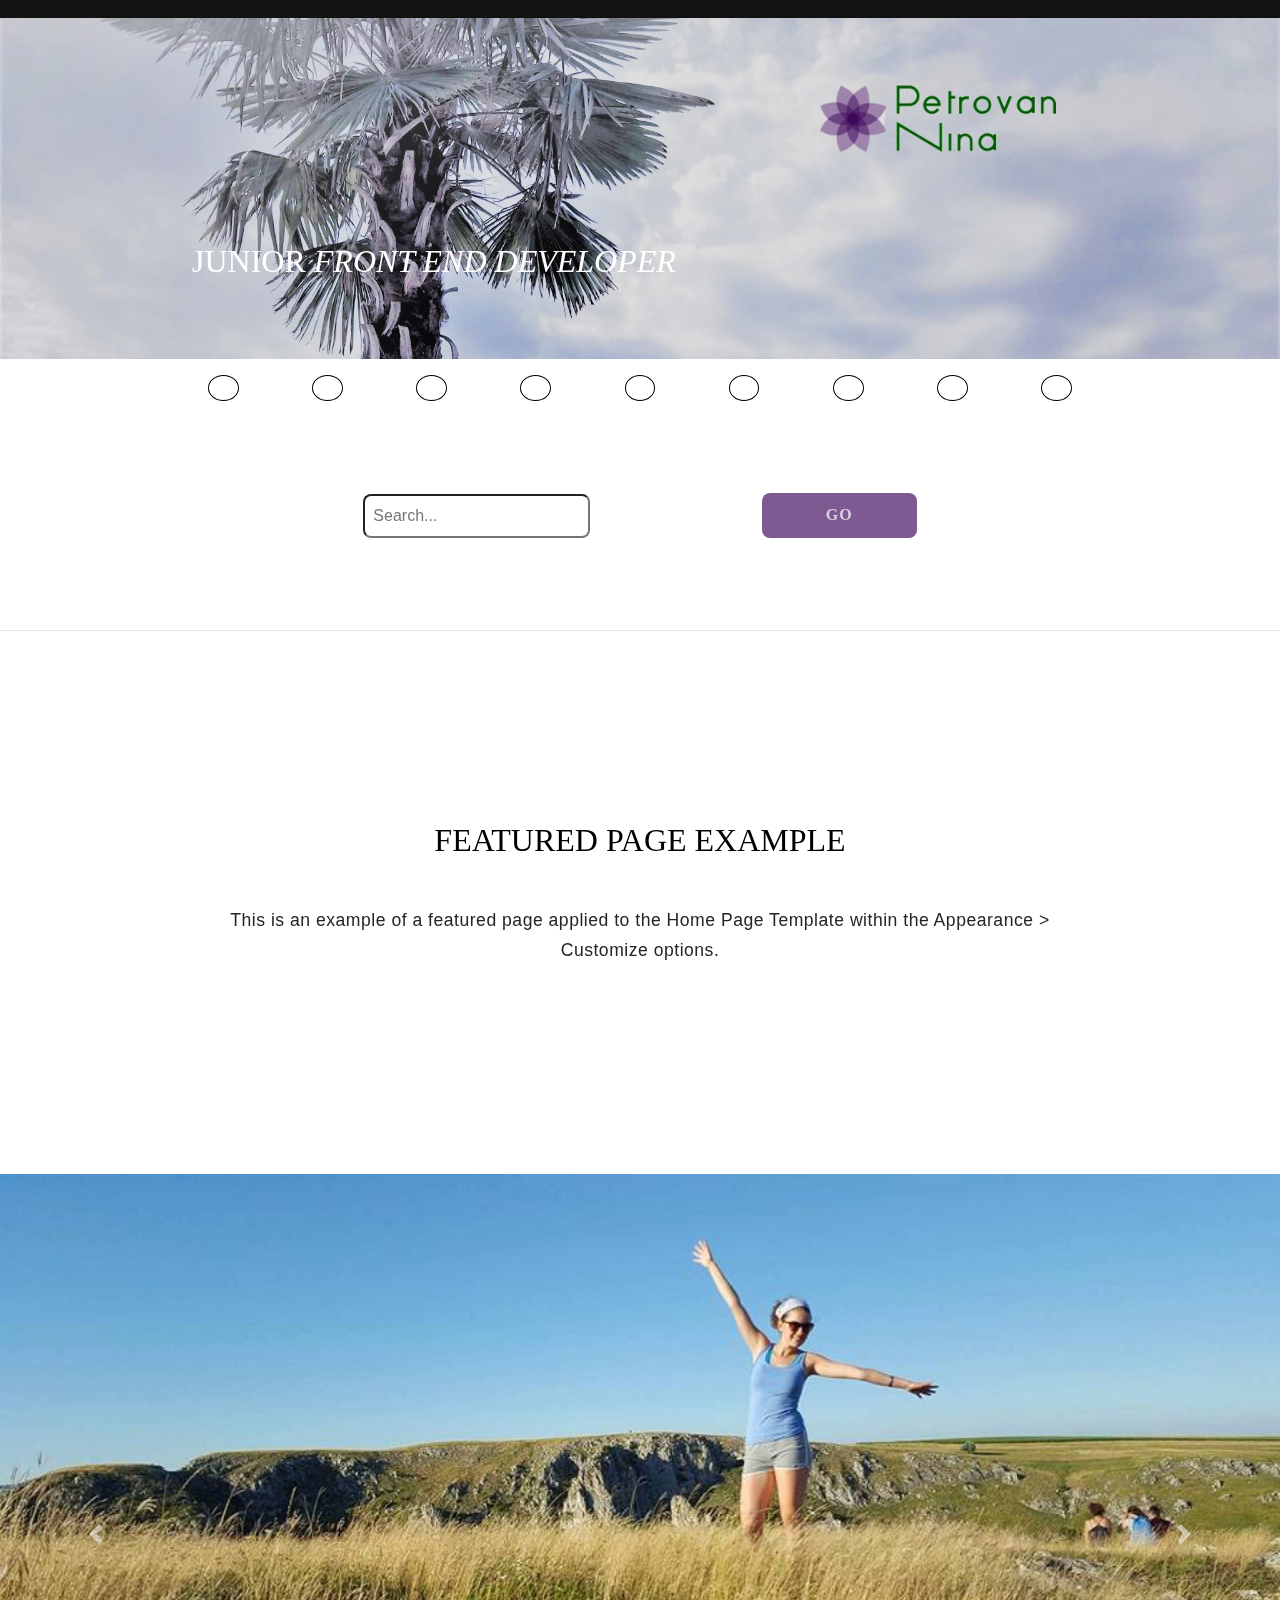
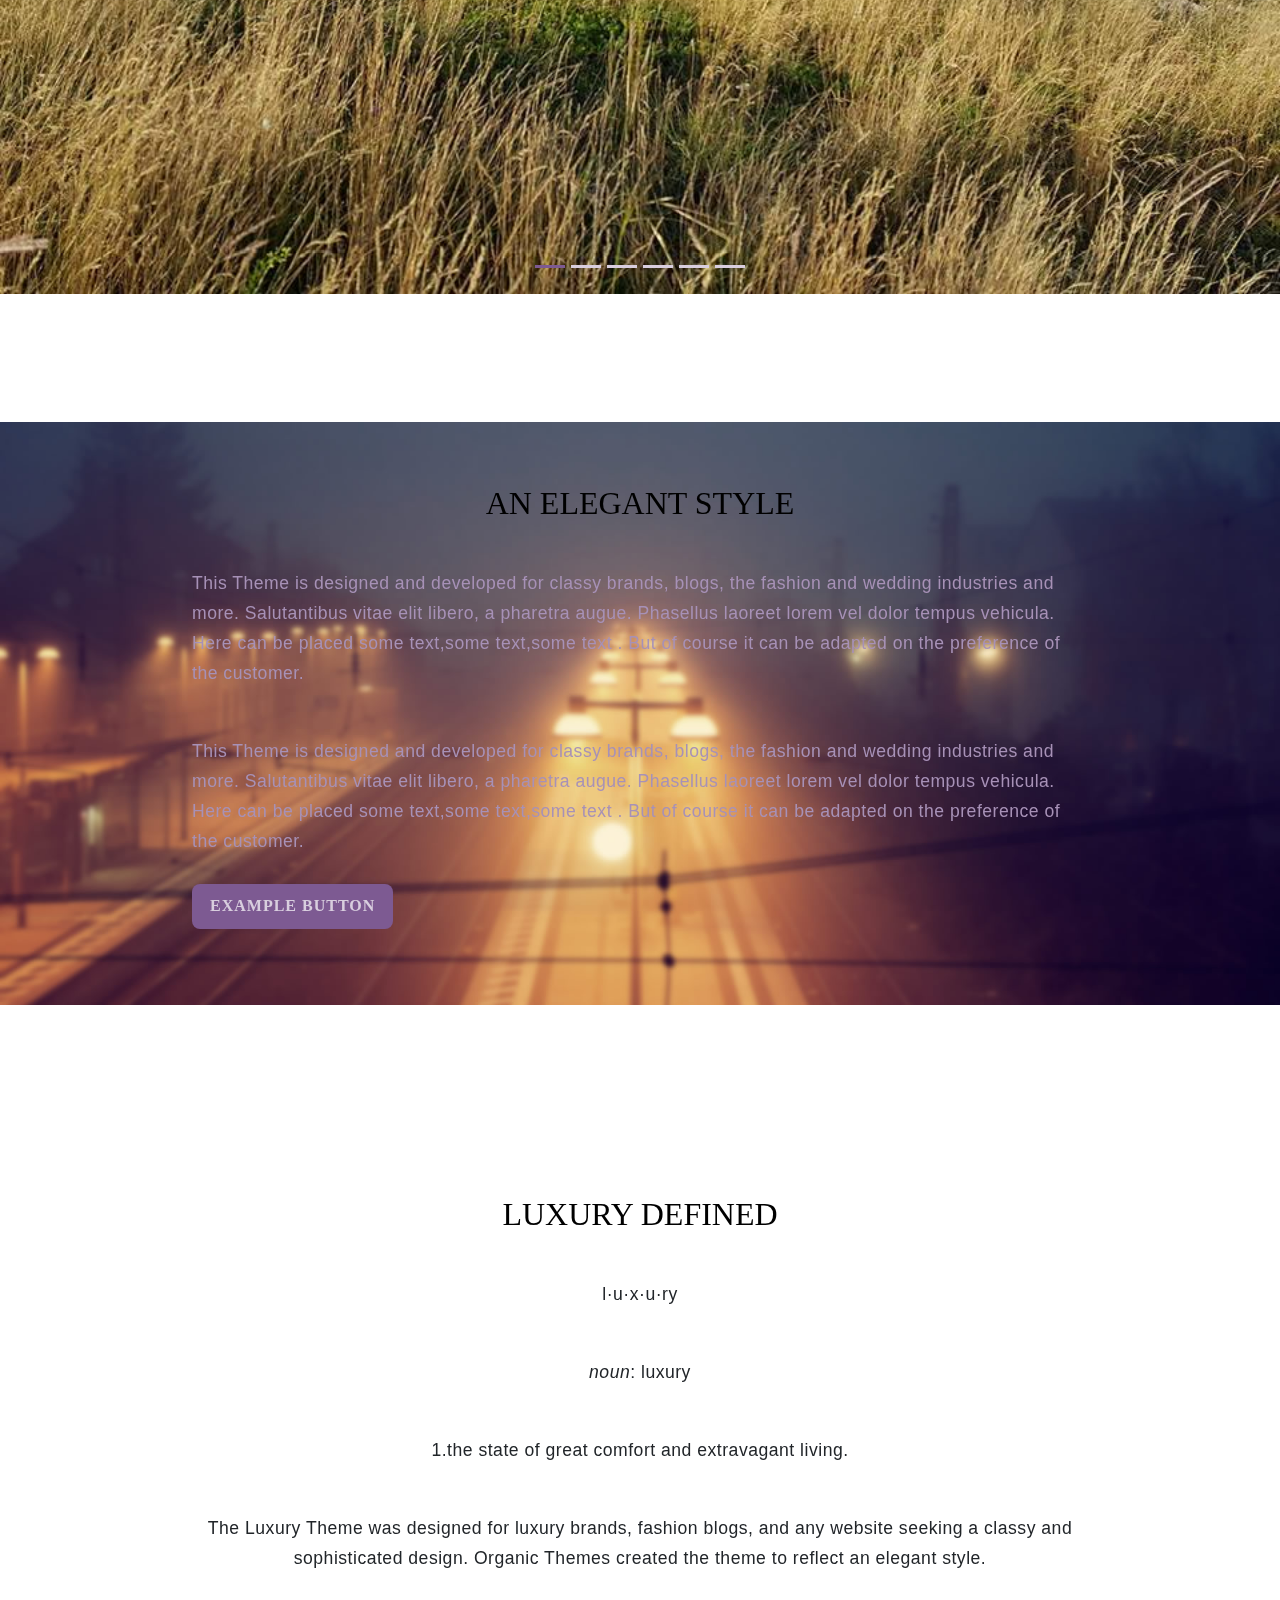
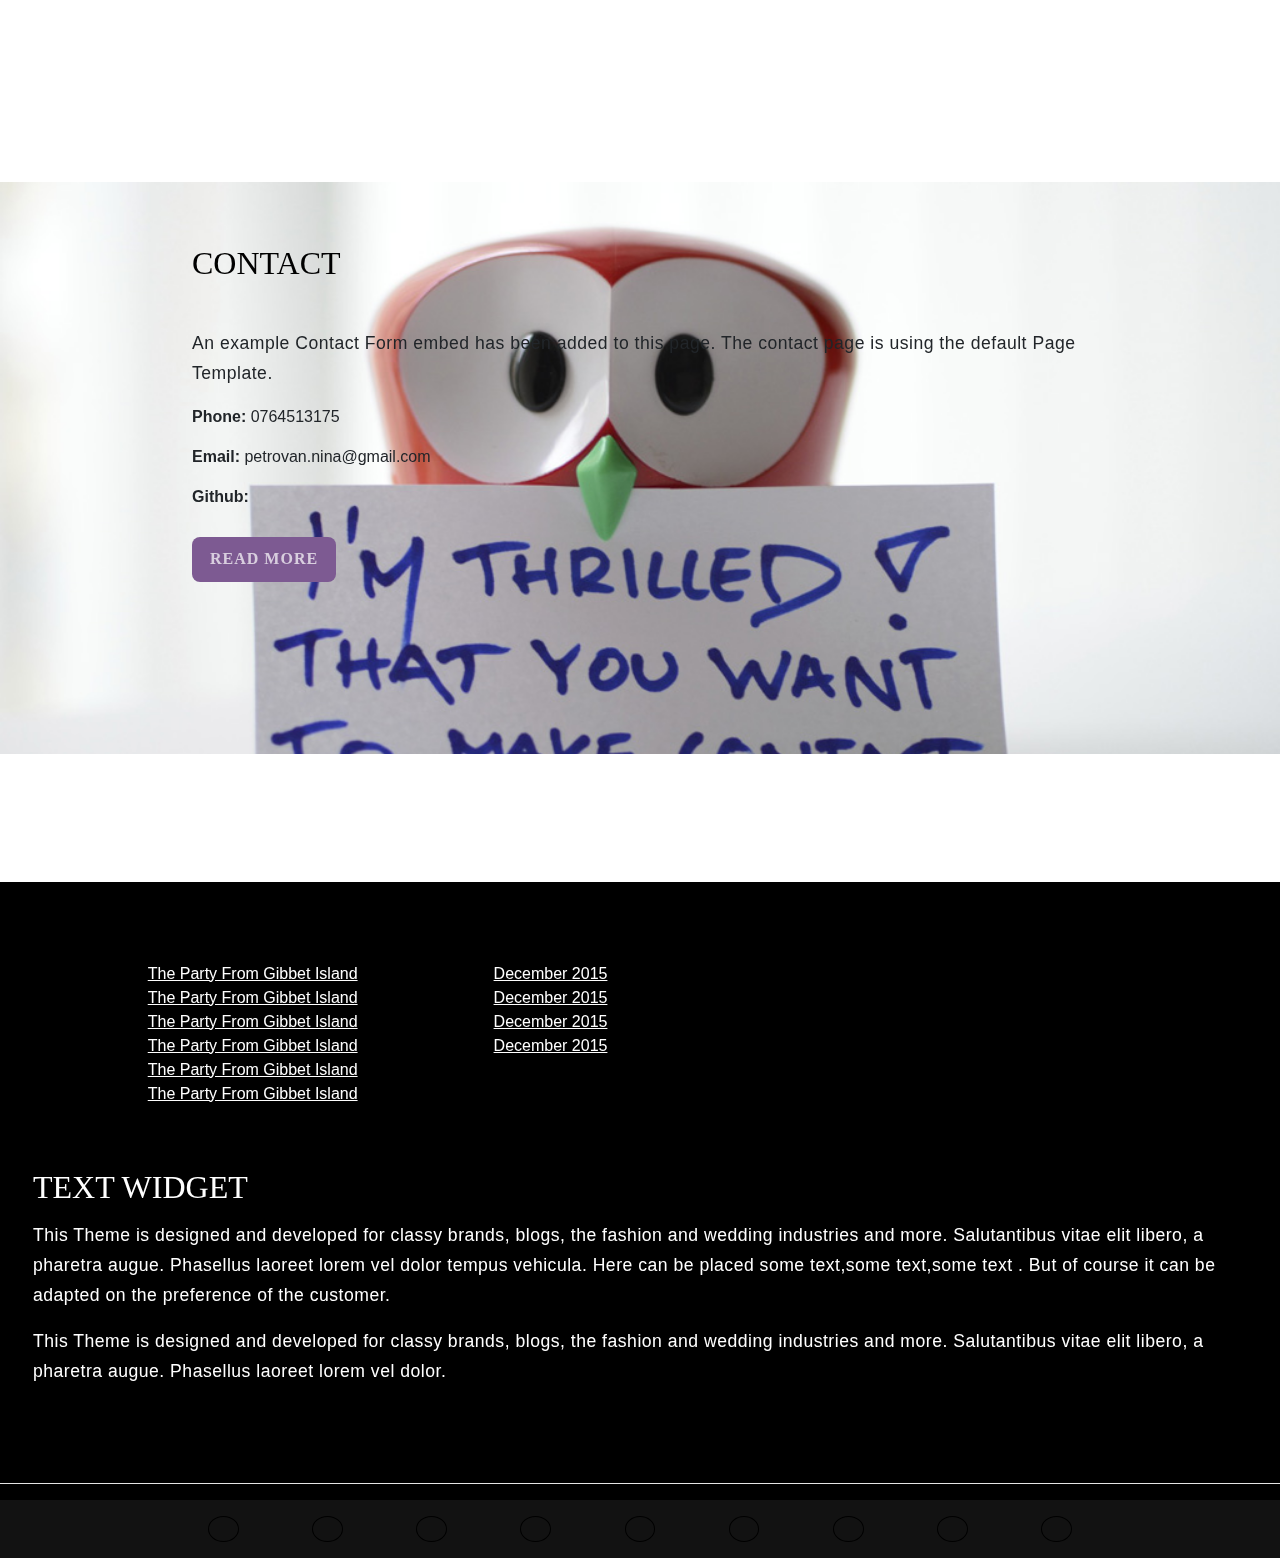
==== PetrovanNina.html @ ed73d935 "initial commit" ====
<!DOCTYPE html>
<html>
<head>
    <title>NP-FED</title>
    <link rel="stylesheet" href="css/style.css">
    <!-- CSS Bootstrap-->
    <link rel="stylesheet" href="https://maxcdn.bootstrapcdn.com/bootstrap/4.0.0/css/bootstrap.min.css"
          integrity="sha384-Gn5384xqQ1aoWXA+058RXPxPg6fy4IWvTNh0E263XmFcJlSAwiGgFAW/dAiS6JXm" crossorigin="anonymous">
    <!--JS Bootstrap-->
    <script src="https://code.jquery.com/jquery-3.2.1.slim.min.js"
            integrity="sha384-KJ3o2DKtIkvYIK3UENzmM7KCkRr/rE9/Qpg6aAZGJwFDMVNA/GpGFF93hXpG5KkN"
            crossorigin="anonymous"></script>
    <script src="https://cdnjs.cloudflare.com/ajax/libs/popper.js/1.12.9/umd/popper.min.js"
            integrity="sha384-ApNbgh9B+Y1QKtv3Rn7W3mgPxhU9K/ScQsAP7hUibX39j7fakFPskvXusvfa0b4Q"
            crossorigin="anonymous"></script>
    <script src="https://maxcdn.bootstrapcdn.com/bootstrap/4.0.0/js/bootstrap.min.js"
            integrity="sha384-JZR6Spejh4U02d8jOt6vLEHfe/JQGiRRSQQxSfFWpi1MquVdAyjUar5+76PVCmYl"
            crossorigin="anonymous"></script>
    <!--Fonts-->
    <link rel="stylesheet" href="https://use.fontawesome.com/releases/v5.7.0/css/all.css"
          integrity="sha384-lZN37f5QGtY3VHgisS14W3ExzMWZxybE1SJSEsQp9S+oqd12jhcu+A56Ebc1zFSJ" crossorigin="anonymous">
</head>
<body>

<div class="parallax">
</div>
<!--Navbar-->
<nav class="navbar">
    <!-- Collapse button -->
    <button class="navbar-toggler toggler-example" type="button" data-toggle="collapse"
            data-target="#navbarSupportedContent1"
            aria-controls="navbarSupportedContent1" aria-expanded="false" aria-label="Toggle navigation"><i
            class="fas fa-bars"></i></button>
    <!-- Collapsible content -->
    <div class="collapse navbar-collapse" id="navbarSupportedContent1">
        <!-- Links -->
        <ul class="navbar-nav navbar-list">
            <li class="nav-item active">
                <a class="nav-link" href="#">Homepage <span class="sr-only">(current)</span></a>
            </li>
            <li class="nav-item">
                <a class="nav-link" href="#">About Me</a>
            </li>
            <li class="nav-item">
                <a class="nav-link" href="#">Skills</a>
            </li>
            <li class="nav-item">
                <a class="nav-link" href="#">Blog</a>
            </li>
            <li class="nav-item">
                <a class="nav-link" href="#">Template</a>
            </li>
            <li class="nav-item">
                <a class="nav-link" href="#">Contact</a>
            </li>
        </ul>
    </div>
</nav>
<!--/.Navbar-->

<div class="content content-over-parallax">
    <img class="logo" src="img/logobun.jpg">
    <p class="title-text">Junior <i>Front End Developer</i></p>

    <!--<p class="text">This page utilizes the Home Page Template. Organic Themes are designed and developed to be intuitive, and look fantastic out-of-the-box. This demo content is provided to help you with the setup and management of your theme</p>-->
    <!--<button>Read More</button>-->
</div>

<div class="main-content">
    <div class="social-media-button">
        <div class="social-media-list">
            <ul>
                <li><i class="fab fa-facebook-f"></i></li>
                <li><i class="fab fa-twitter"></i></li>
                <li><i class="fab fa-google-plus-g"></i></li>
                <li><i class="fab fa-pinterest"></i></li>
                <li><i class="fab fa-linkedin-in"></i></li>
                <li><i class="fab fa-dribbble"></i></li>
                <li><i class="fab fa-github-alt"></i></li>
                <li><i class="fas fa-link"></i></li>
                <li><i class="fas fa-envelope"></i></li>
            </ul>
        </div>
        <div class="search-button">
            <input type="text" name="s" placeholder="Search...">
            <button>Go</button>
        </div>
    </div>

    <hr>

    <article class="content">
        <p class="title-text"> Featured Page Example</p>
        <p class="text">This is an example of a featured page applied to the Home Page Template
            within the Appearance > Customize options.</p>
    </article>

    <div class="gallery">
        <div id="carouselExampleIndicators" class="carousel slide" data-ride="carousel">
            <ol class="carousel-indicators">
                <li data-target="#carouselExampleIndicators" data-slide-to="0" class="active"></li>
                <li data-target="#carouselExampleIndicators" data-slide-to="1"></li>
                <li data-target="#carouselExampleIndicators" data-slide-to="2"></li>
                <li data-target="#carouselExampleIndicators" data-slide-to="3"></li>
                <li data-target="#carouselExampleIndicators" data-slide-to="4"></li>
                <li data-target="#carouselExampleIndicators" data-slide-to="5"></li>
            </ol>
            <div class="carousel-inner">
                <div class="carousel-item active">
                    <img class="d-block w-100" src="img/img-air.jpg" alt="First slide">
                </div>
                <div class="carousel-item">
                    <img class="d-block w-100" src="img/img-eye.jpg" alt="Second slide">
                </div>
                <div class="carousel-item">
                    <img class="d-block w-100" src="img/img-mnt.jpg" alt="Third slide">
                </div>
                <div class="carousel-item">
                    <img class="d-block w-100" src="img/img-mnt.jpg" alt="Third slide">
                </div>
                <div class="carousel-item">
                    <img class="d-block w-100" src="img/img-mnt.jpg" alt="Third slide">
                </div>
                <div class="carousel-item">
                    <img class="d-block w-100" src="img/img-mnt.jpg" alt="Third slide">
                </div>
            </div>
            <a class="carousel-control-prev" href="#carouselExampleIndicators" role="button" data-slide="prev">
                <span class="carousel-control-prev-icon" aria-hidden="true"></span>
                <span class="sr-only">Previous</span>
            </a>
            <a class="carousel-control-next" href="#carouselExampleIndicators" role="button" data-slide="next">
                <span class="carousel-control-next-icon" aria-hidden="true"></span>
                <span class="sr-only">Next</span>
            </a>
        </div>
    </div>

    <article class="content content-with-background">
        <p class="title-text">An Elegant Style</p>
        <p class="text">This Theme is designed and developed for classy brands,
            blogs, the fashion and wedding industries and more. Salutantibus vitae
            elit libero, a pharetra augue. Phasellus laoreet lorem vel dolor
            tempus vehicula. Here can be placed some text,some text,some text .
            But of course it can be adapted on the preference of the customer.</p>
        <p class="text">This Theme is designed and developed for classy brands,
            blogs, the fashion and wedding industries and more. Salutantibus vitae
            elit libero, a pharetra augue. Phasellus laoreet lorem vel dolor
            tempus vehicula. Here can be placed some text,some text,some text .
            But of course it can be adapted on the preference of the customer.</p>
        <button>Example button</button>
    </article>

    <article class="content content-simple">
        <p class="title-text">Luxury Defined</p>
        <p class="text">l·u·x·u·ry</p>
        <p class="text"><i>noun</i>: luxury</p>
        <p class="text">1.the state of great comfort and extravagant living.</p>
        <p class="text">The Luxury Theme was designed for luxury brands, fashion blogs, and any website seeking a classy
            and sophisticated design. Organic Themes created the theme to reflect an elegant style.</p>
    </article>

    <article class="content contact">
        <p class="title-text">Contact</p>
        <p class="text">An example Contact Form embed has been added to this page. The contact page is using the default
            Page Template.</p>
        <p><b>Phone: </b>0764513175</p>
        <p><strong>Email: </strong>petrovan.nina@gmail.com</p>
        <p><strong>Github: </strong></p>
        <button>Read More</button>
    </article>
    <footer>
        <div class="row">
            <div class="column">
                <img>
                <img>
                <img>
                <img>
                <img>
                <img>
                <img>
            </div>
            <div class="column">
                <ul>
                    <li>The Party From Gibbet Island</li>
                    <li>The Party From Gibbet Island</li>
                    <li>The Party From Gibbet Island</li>
                    <li>The Party From Gibbet Island</li>
                    <li>The Party From Gibbet Island</li>
                    <li>The Party From Gibbet Island</li>
                </ul>
            </div>
            <div class="column">
                <ul>
                    <li>December 2015</li>
                    <li>December 2015</li>
                    <li>December 2015</li>
                    <li>December 2015</li>
                </ul>
            </div>
            <div class="column">
                <p class="title-text">TEXT WIDGET</p>
                <p class="text">This Theme is designed and developed for classy brands,
                    blogs, the fashion and wedding industries and more. Salutantibus vitae
                    elit libero, a pharetra augue. Phasellus laoreet lorem vel dolor
                    tempus vehicula. Here can be placed some text,some text,some text .
                    But of course it can be adapted on the preference of the customer.</p>
                <p class="text">This Theme is designed and developed for classy brands,
                    blogs, the fashion and wedding industries and more. Salutantibus vitae
                    elit libero, a pharetra augue. Phasellus laoreet lorem vel dolor.</p>
            </div>
        </div>
        <hr>
        <div class="social-media-list">
            <p></p>
            <ul>
                <li><i class="fab fa-facebook-f"></i></li>
                <li><i class="fab fa-twitter"></i></li>
                <li><i class="fab fa-google-plus-g"></i></li>
                <li><i class="fab fa-pinterest"></i></li>
                <li><i class="fab fa-linkedin-in"></i></li>
                <li><i class="fab fa-dribbble"></i></li>
                <li><i class="fab fa-github-alt"></i></li>
                <li><i class="fas fa-link"></i></li>
                <li><i class="fas fa-envelope"></i></li>
            </ul>
        </div>
    </footer>
</div>

</body>
</html>
---- css/style.css ----
.social-media-button .search-button {
  display: flex;
  align-items: center;
  justify-content: space-evenly;
  padding: 0 5rem;
  padding: 5% 15%; }
  .social-media-button .search-button input {
    border-radius: 0.5rem;
    padding: 0.5rem; }
    .social-media-button .search-button input:active, .social-media-button .search-button input:hover {
      border: 2px solid #5b2c72;
      border-radius: 0.5rem; }
  .social-media-button .search-button button {
    background-color: #7d5a92;
    color: #ccc;
    color: rgba(255, 255, 255, 0.7);
    font-family: 'Raleway';
    font-size: 1em;
    font-weight: 700;
    font-style: normal;
    text-decoration: none;
    text-transform: uppercase;
    letter-spacing: 1px;
    line-height: 1.8;
    margin: 12px 0;
    padding: 8px 18px;
    border-radius: 0.5rem;
    border: none;
    box-sizing: border-box;
    padding: 0.5rem 4rem; }

.navbar-toggler[type="button"] {
  padding: 0.5rem;
  cursor: pointer;
  color: #999; }
  .navbar-toggler[type="button"]:active {
    border: none; }

footer .social-media-list, .social-media-button .social-media-list {
  padding: 0 15%; }
  footer .social-media-list ul, .social-media-button .social-media-list ul {
    display: flex;
    margin: auto;
    justify-content: space-between;
    list-style: none;
    padding: 1rem; }
    footer .social-media-list ul li, .social-media-button .social-media-list ul li {
      border: 1px solid black;
      border-radius: 50%; }
      footer .social-media-list ul li i, .social-media-button .social-media-list ul li i {
        padding: 0.9rem; }

.logo {
  display: block;
  margin: auto;
  width: 30%;
  margin-right: 1rem; }

nav {
  background-color: #121212;
  width: 100%;
  padding: 0 !important;
  box-sizing: initial; }
  nav .navbar-nav .nav-item .nav-link {
    text-align: center;
    color: grey;
    text-transform: uppercase;
    border-top: 1px solid;
    font-size: 1.4em;
    padding: 0.5em; }
  nav .navbar-nav .nav-item:hover {
    background-color: #3d085a; }

body {
  padding: 0;
  margin: 0; }

.title-text {
  font-family: 'Playfair Display',Georgia,serif;
  font-weight: 400;
  line-height: 1.1;
  text-transform: uppercase;
  font-size: 2em; }

.text {
  letter-spacing: 0.5px;
  line-height: 1.7;
  font-weight: 300;
  font-size: 1.1em; }

.content button {
  background-color: #7d5a92;
  color: #ccc;
  color: rgba(255, 255, 255, 0.7);
  font-family: 'Raleway';
  font-size: 1em;
  font-weight: 700;
  font-style: normal;
  text-decoration: none;
  text-transform: uppercase;
  letter-spacing: 1px;
  line-height: 1.8;
  margin: 12px 0;
  padding: 8px 18px;
  border-radius: 0.5rem;
  border: none;
  box-sizing: border-box; }

button {
  background-color: #7d5a92;
  color: #ccc;
  color: rgba(255, 255, 255, 0.7);
  font-family: 'Raleway';
  font-size: 1em;
  font-weight: 700;
  font-style: normal;
  text-decoration: none;
  text-transform: uppercase;
  letter-spacing: 1px;
  line-height: 1.8;
  margin: 12px 0;
  padding: 8px 18px;
  border-radius: 0.5rem;
  border: none;
  box-sizing: border-box; }

article {
  margin: 10% 0;
  text-align: center;
  padding: 5% 15%; }
  article .title-text {
    color: #000;
    font-family: 'Playfair Display',Georgia,serif;
    font-weight: 400;
    line-height: 1.1;
    text-transform: uppercase;
    font-size: 2em; }
  article .text {
    padding-top: 2rem;
    letter-spacing: 0.5px;
    line-height: 1.7;
    font-weight: 300;
    font-size: 1.1em; }

/*
* === IMAGE BEHIND THE NAV ===
*/
.parallax {
  background-image: url("../img/bk-img.jpg");
  background-repeat: no-repeat;
  background-size: 100%;
  width: 100%;
  height: 100%;
  position: fixed;
  top: 0;
  z-index: -1; }

/*
* === CONTENT OVER THE PARALLAX ===
*/
.content-over-parallax {
  padding: 5% 15%; }
  .content-over-parallax .title-text {
    margin-top: 10%; }
  .content-over-parallax p {
    color: #ffffff; }
  .content-over-parallax button {
    background-color: transparent;
    border: none;
    color: white;
    text-decoration: underline;
    font-size: 1.4em;
    margin-bottom: 1rem; }

/*
* === DIV WITH THE REST OF CONTENT ===
*/
.main-content {
  background-color: white; }

/*
* === CAROUSEL ===
*/
.gallery .carousel-indicators li[data-target~="#carouselExampleIndicators"] {
  background-color: #d9cede; }
.gallery .carousel-indicators .active {
  background-color: #7d5a92 !important; }

/*
* === div with colored text over ===
*/
.content-with-background {
  background-image: url("../img/img.jpg");
  background-repeat: no-repeat;
  background-size: cover;
  text-align: left;
  color: #a791b7; }
  .content-with-background .title-text {
    text-align: center; }
  .content-with-background p {
    font-weight: 500; }

/*
* === DIV CONTACT ===
*/
.contact {
  background-image: url("../img/contact.jpg");
  background-repeat: no-repeat;
  background-size: cover;
  text-align: left;
  padding-bottom: 10rem; }

/*
===== Footer =====
*/
footer {
  background-color: black;
  color: #ffffff; }
  footer .row {
    padding: 3rem; }
    footer .row .column {
      padding: 2rem 0; }
      footer .row .column ul {
        margin: 0 3rem;
        list-style: none;
        text-decoration: underline; }
  footer hr {
    background-color: white;
    margin: 0; }
  footer .social-media-list {
    background-color: #121212; }

/*# sourceMappingURL=style.css.map */
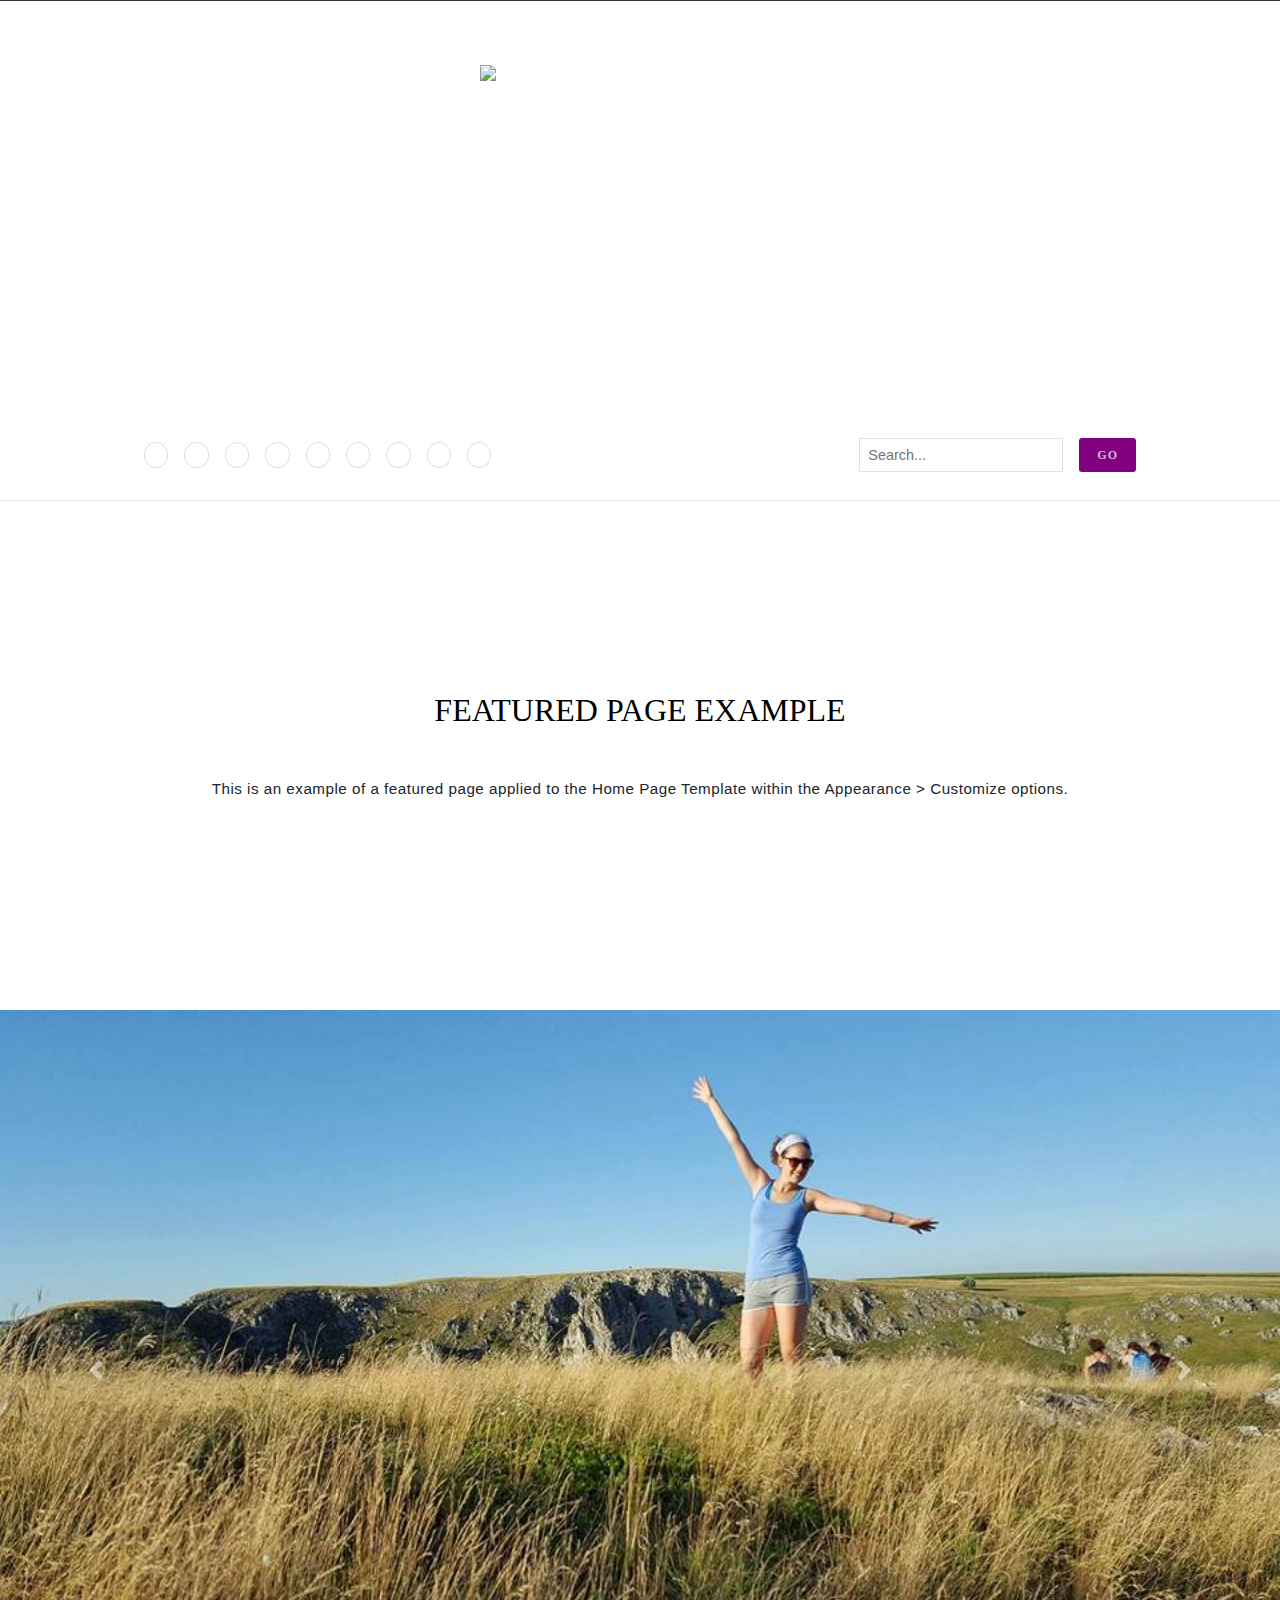
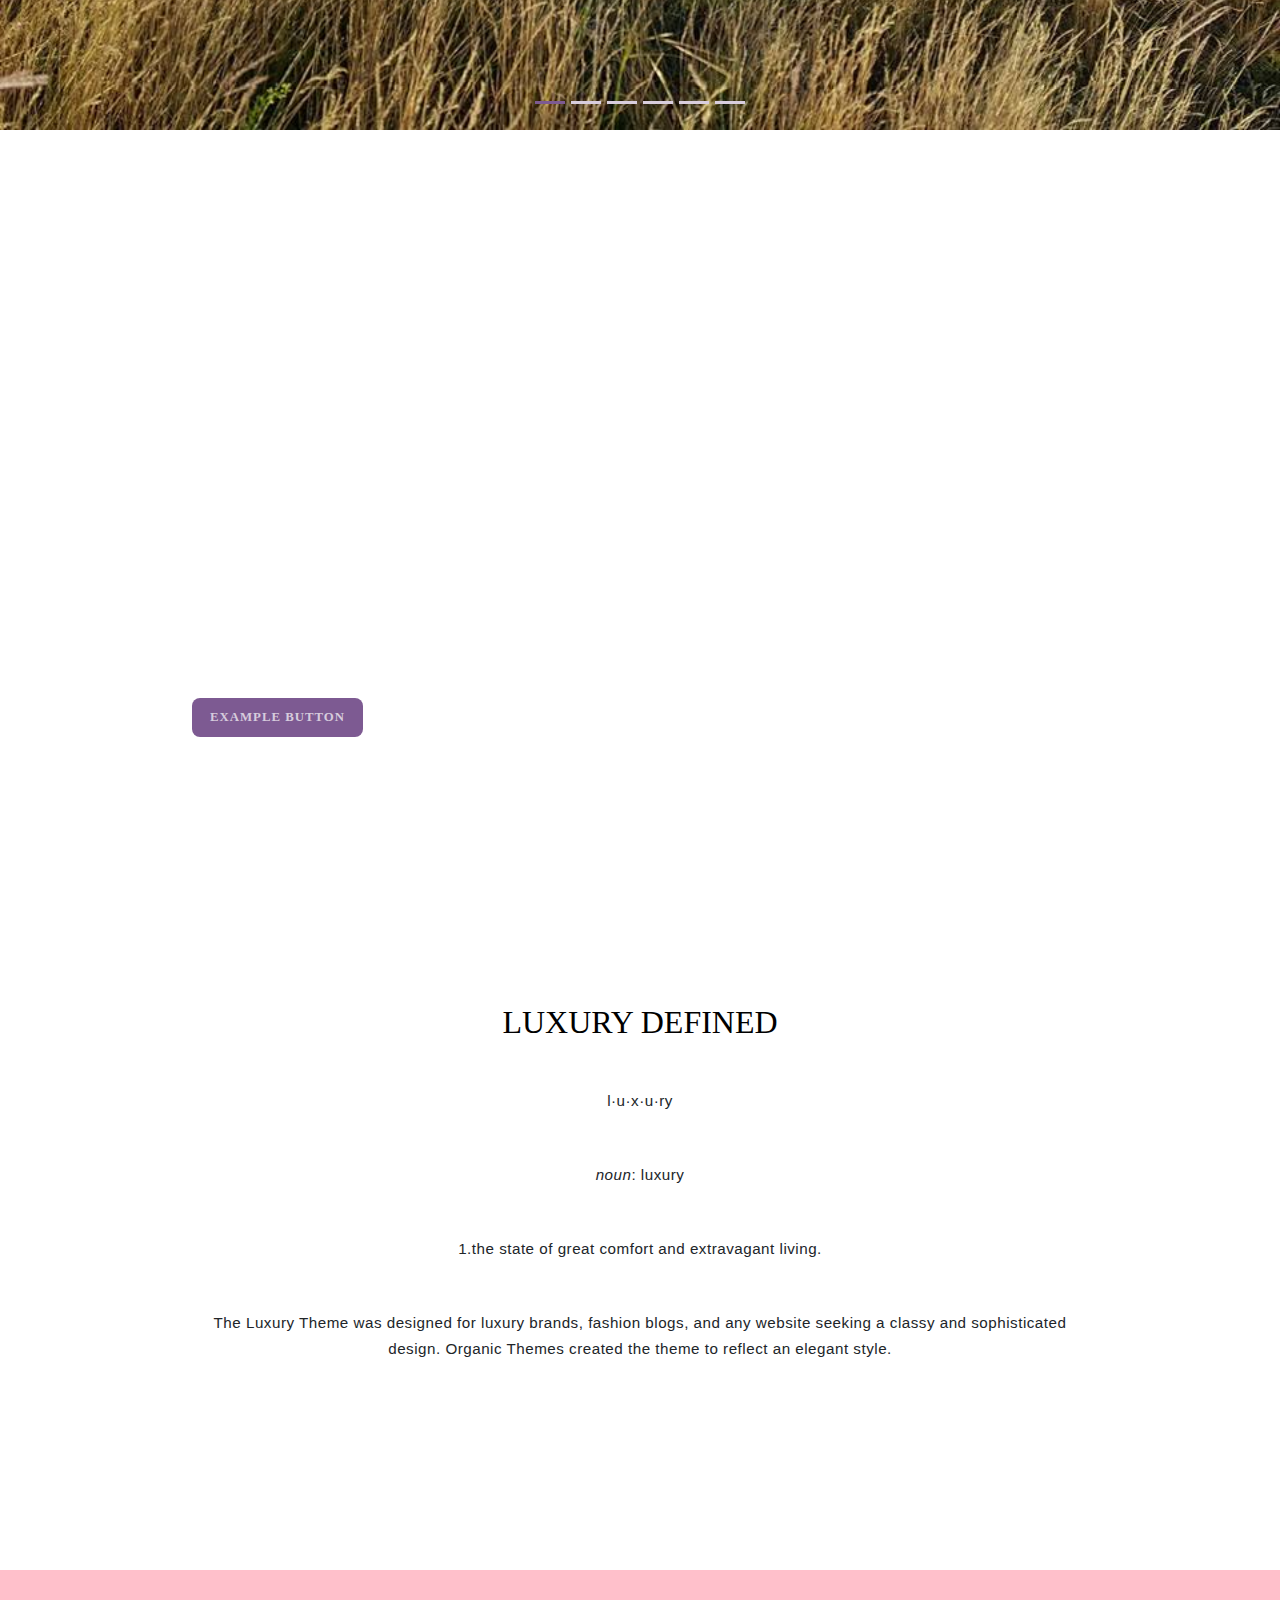
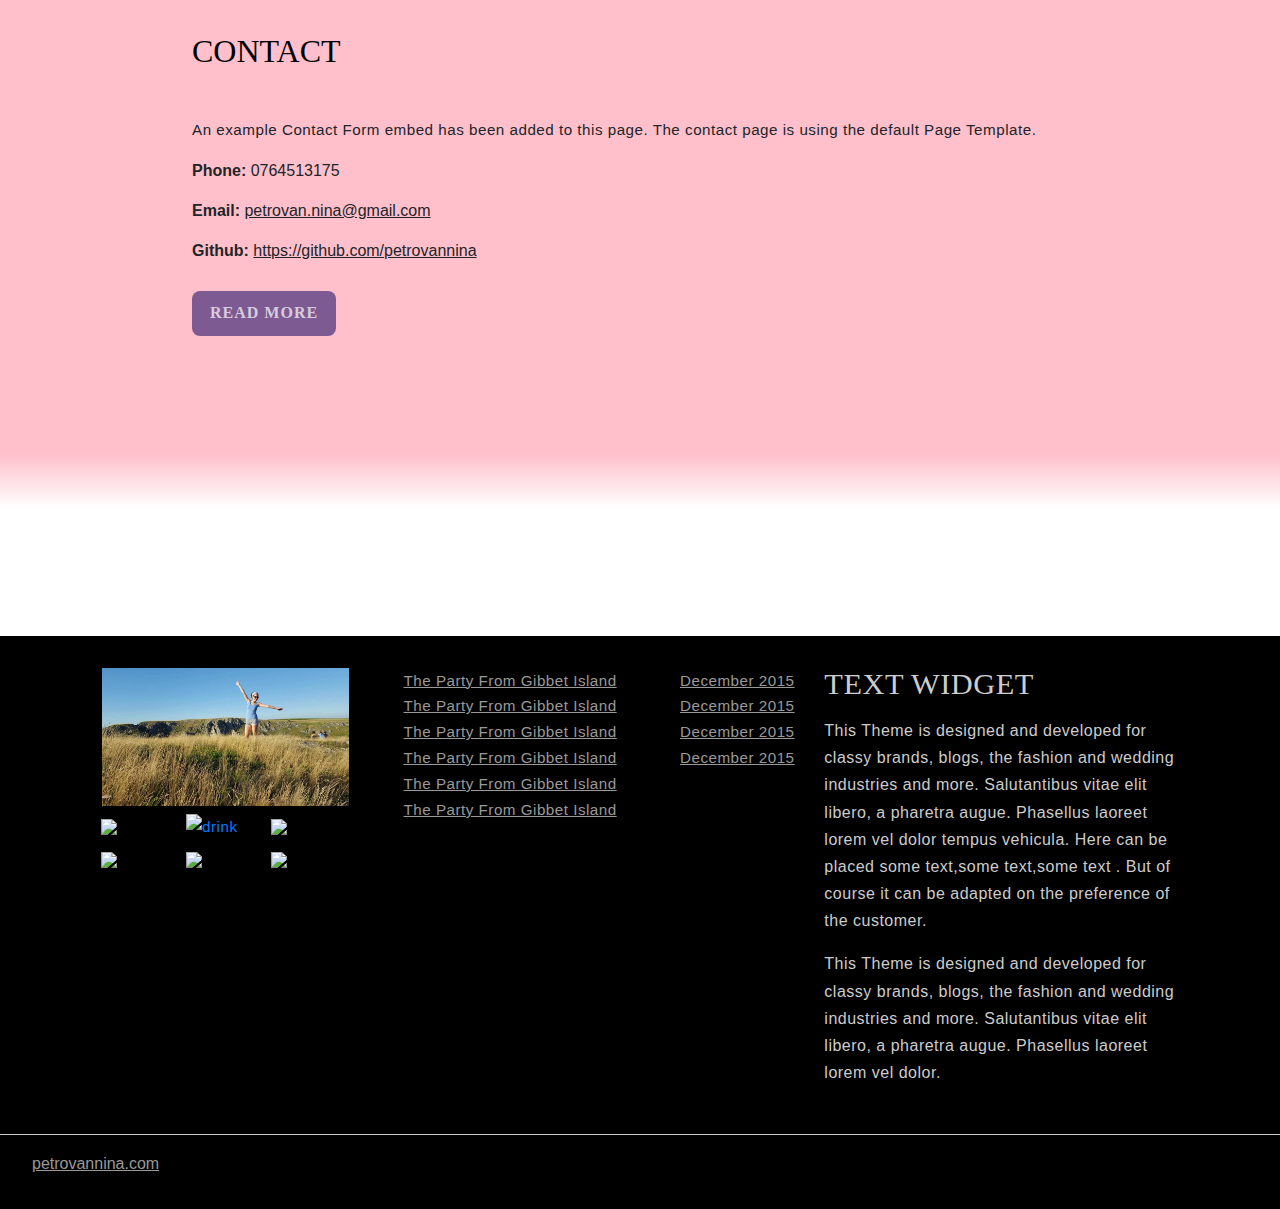
==== commit 1cfae7e4: "second commit" ====
--- a/PetrovanNina.html
+++ b/PetrovanNina.html
@@ -16,14 +16,14 @@
     <script src="https://maxcdn.bootstrapcdn.com/bootstrap/4.0.0/js/bootstrap.min.js"
             integrity="sha384-JZR6Spejh4U02d8jOt6vLEHfe/JQGiRRSQQxSfFWpi1MquVdAyjUar5+76PVCmYl"
             crossorigin="anonymous"></script>
+    <!--jQuery-->
+    <script src="https://ajax.googleapis.com/ajax/libs/jquery/3.3.1/jquery.min.js"></script>
     <!--Fonts-->
     <link rel="stylesheet" href="https://use.fontawesome.com/releases/v5.7.0/css/all.css"
           integrity="sha384-lZN37f5QGtY3VHgisS14W3ExzMWZxybE1SJSEsQp9S+oqd12jhcu+A56Ebc1zFSJ" crossorigin="anonymous">
 </head>
 <body>
 
-<div class="parallax">
-</div>
 <!--Navbar-->
 <nav class="navbar">
     <!-- Collapse button -->
@@ -34,37 +34,43 @@
     <!-- Collapsible content -->
     <div class="collapse navbar-collapse" id="navbarSupportedContent1">
         <!-- Links -->
-        <ul class="navbar-nav navbar-list">
-            <li class="nav-item active">
-                <a class="nav-link" href="#">Homepage <span class="sr-only">(current)</span></a>
-            </li>
-            <li class="nav-item">
-                <a class="nav-link" href="#">About Me</a>
-            </li>
-            <li class="nav-item">
-                <a class="nav-link" href="#">Skills</a>
-            </li>
-            <li class="nav-item">
-                <a class="nav-link" href="#">Blog</a>
-            </li>
-            <li class="nav-item">
-                <a class="nav-link" href="#">Template</a>
-            </li>
-            <li class="nav-item">
-                <a class="nav-link" href="#">Contact</a>
+        <ul class="navbar-nav navbar-list meniu">
+            <li class="nav-item active meniu-item">
+                <a class="nav-link meniu-link" href="#">Homepage <span class="sr-only">(current)</span></a>
+            </li>
+            <li class="nav-item meniu-item">
+                <a class="nav-link meniu-link" href="#">About Me</a>
+            </li>
+            <li class="nav-item meniu-item">
+                <a class="nav-link meniu-link" href="#">Skills</a>
+            </li>
+            <li class="nav-item meniu-item">
+                <a class="nav-link meniu-link" href="#">Blog</a>
+            </li>
+            <li class="nav-item meniu-item">
+                <a class="nav-link meniu-link" href="#">Template</a>
+            </li>
+            <li class="nav-item meniu-item">
+                <a class="nav-link meniu-link" href="#">Contact</a>
             </li>
         </ul>
     </div>
 </nav>
 <!--/.Navbar-->
 
-<div class="content content-over-parallax">
-    <img class="logo" src="img/logobun.jpg">
-    <p class="title-text">Junior <i>Front End Developer</i></p>
-
-    <!--<p class="text">This page utilizes the Home Page Template. Organic Themes are designed and developed to be intuitive, and look fantastic out-of-the-box. This demo content is provided to help you with the setup and management of your theme</p>-->
-    <!--<button>Read More</button>-->
+<div class="parallax">
+    <!--think its better to set a background img-->
+    <!--<img src="img/img-nav.jpg">-->
+    <div class="content content-over-parallax">
+        <img class="logo" src="img/logobun2.jpg">
+        <p class="title-text">Junior <i>Front End Developer</i></p>
+        <p class="text">This page utilizes the Home Page Template. Organic Themes are designed and developed to be
+            intuitive, and look fantastic out-of-the-box. This demo content is provided to help you with the setup and
+            management of your theme</p>
+        <button>Read More</button>
+    </div>
 </div>
+
 
 <div class="main-content">
     <div class="social-media-button">
@@ -110,19 +116,19 @@
                     <img class="d-block w-100" src="img/img-air.jpg" alt="First slide">
                 </div>
                 <div class="carousel-item">
-                    <img class="d-block w-100" src="img/img-eye.jpg" alt="Second slide">
-                </div>
-                <div class="carousel-item">
-                    <img class="d-block w-100" src="img/img-mnt.jpg" alt="Third slide">
-                </div>
-                <div class="carousel-item">
-                    <img class="d-block w-100" src="img/img-mnt.jpg" alt="Third slide">
-                </div>
-                <div class="carousel-item">
-                    <img class="d-block w-100" src="img/img-mnt.jpg" alt="Third slide">
-                </div>
-                <div class="carousel-item">
-                    <img class="d-block w-100" src="img/img-mnt.jpg" alt="Third slide">
+                    <img class="d-block w-100" src="img/img-carousel-one.jpg" alt="Second slide">
+                </div>
+                <div class="carousel-item">
+                    <img class="d-block w-100" src="img/img-carousel-two.jpg" alt="Third slide">
+                </div>
+                <div class="carousel-item">
+                    <img class="d-block w-100" src="img/img-carousel-three.jpg" alt="Third slide">
+                </div>
+                <div class="carousel-item">
+                    <img class="d-block w-100" src="img/img-carousel-four.jpg" alt="Third slide">
+                </div>
+                <div class="carousel-item">
+                    <img class="d-block w-100" src="img/img-carousel-five.jpg" alt="Third slide">
                 </div>
             </div>
             <a class="carousel-control-prev" href="#carouselExampleIndicators" role="button" data-slide="prev">
@@ -138,7 +144,7 @@
 
     <article class="content content-with-background">
         <p class="title-text">An Elegant Style</p>
-        <p class="text">This Theme is designed and developed for classy brands,
+        <p class="text first">This Theme is designed and developed for classy brands,
             blogs, the fashion and wedding industries and more. Salutantibus vitae
             elit libero, a pharetra augue. Phasellus laoreet lorem vel dolor
             tempus vehicula. Here can be placed some text,some text,some text .
@@ -165,54 +171,82 @@
         <p class="text">An example Contact Form embed has been added to this page. The contact page is using the default
             Page Template.</p>
         <p><b>Phone: </b>0764513175</p>
-        <p><strong>Email: </strong>petrovan.nina@gmail.com</p>
-        <p><strong>Github: </strong></p>
+        <p class="underline"><strong>Email: </strong><u>petrovan.nina@gmail.com</u></p>
+        <p class="underline"><strong>Github: </strong><u>https://github.com/petrovannina</u></p>
         <button>Read More</button>
     </article>
+
+
+
     <footer>
-        <div class="row">
-            <div class="column">
-                <img>
-                <img>
-                <img>
-                <img>
-                <img>
-                <img>
-                <img>
+        <div class="container">
+            <div class="row content">
+                <div class="col-sm-12">
+                    <div class="text row">
+                        <div class="col-xs-12 col-sm-4 col-lg-3 gallery">
+                            <a href="https://www.google.ro/">
+                                <img src="img/img-air.jpg">
+                            </a>
+                            <div class="row" title="drink">
+                                <a href="https://www.google.ro/" title="drink">
+                                    <img src="img/img-carousel-six.jpg">
+                                </a>
+                                <a href="https://www.google.ro/">
+                                    <img src="img/img-carousel-six.jpg" title="drink">
+                                </a>
+                                <a href="https://www.google.ro/" title="drink">
+                                    <img src="img/img-carousel-six.jpg">
+                                </a>
+                            </div>
+                            <div class="row">
+                                <a href="https://www.google.ro/">
+                                    <img src="img/img-carousel-five.jpg">
+                                </a>
+                                <a href="https://www.google.ro/">
+                                    <img src="img/img-carousel-five.jpg">
+                                </a>
+                                <a href="https://www.google.ro/">
+                                    <img src="img/img-carousel-five.jpg">
+                                </a>
+                                <div>
+                                </div>
+                            </div>
+                        </div>
+                        <div class=" col-xs-12 col-sm-5 col-lg-3  links">
+                            <ul>
+                                <li>The Party From Gibbet Island</li>
+                                <li>The Party From Gibbet Island</li>
+                                <li>The Party From Gibbet Island</li>
+                                <li>The Party From Gibbet Island</li>
+                                <li>The Party From Gibbet Island</li>
+                                <li>The Party From Gibbet Island</li>
+                            </ul>
+                        </div>
+                        <div class="col-xs-12 col-sm-3 col-lg-2 links">
+                            <ul>
+                                <li>December 2015</li>
+                                <li>December 2015</li>
+                                <li>December 2015</li>
+                                <li>December 2015</li>
+                            </ul>
+                        </div>
+                        <div class="col-xs-12 col-sm-12 col-lg-4 article">
+                            <p class="title-text">TEXT WIDGET</p>
+                            <p class="text">This Theme is designed and developed for classy brands,
+                                blogs, the fashion and wedding industries and more. Salutantibus vitae
+                                elit libero, a pharetra augue. Phasellus laoreet lorem vel dolor
+                                tempus vehicula. Here can be placed some text,some text,some text .
+                                But of course it can be adapted on the preference of the customer.</p>
+                            <p class="text">This Theme is designed and developed for classy brands,
+                                blogs, the fashion and wedding industries and more. Salutantibus vitae
+                                elit libero, a pharetra augue. Phasellus laoreet lorem vel dolor.</p>
+                        </div>
+                    </div>
+                </div>
             </div>
-            <div class="column">
-                <ul>
-                    <li>The Party From Gibbet Island</li>
-                    <li>The Party From Gibbet Island</li>
-                    <li>The Party From Gibbet Island</li>
-                    <li>The Party From Gibbet Island</li>
-                    <li>The Party From Gibbet Island</li>
-                    <li>The Party From Gibbet Island</li>
-                </ul>
-            </div>
-            <div class="column">
-                <ul>
-                    <li>December 2015</li>
-                    <li>December 2015</li>
-                    <li>December 2015</li>
-                    <li>December 2015</li>
-                </ul>
-            </div>
-            <div class="column">
-                <p class="title-text">TEXT WIDGET</p>
-                <p class="text">This Theme is designed and developed for classy brands,
-                    blogs, the fashion and wedding industries and more. Salutantibus vitae
-                    elit libero, a pharetra augue. Phasellus laoreet lorem vel dolor
-                    tempus vehicula. Here can be placed some text,some text,some text .
-                    But of course it can be adapted on the preference of the customer.</p>
-                <p class="text">This Theme is designed and developed for classy brands,
-                    blogs, the fashion and wedding industries and more. Salutantibus vitae
-                    elit libero, a pharetra augue. Phasellus laoreet lorem vel dolor.</p>
-            </div>
-        </div>
-        <hr>
+        </div>
         <div class="social-media-list">
-            <p></p>
+            <p class="links">petrovannina.com</p>
             <ul>
                 <li><i class="fab fa-facebook-f"></i></li>
                 <li><i class="fab fa-twitter"></i></li>
@@ -226,7 +260,6 @@
             </ul>
         </div>
     </footer>
-</div>
 
 </body>
 </html>--- a/css/style.css
+++ b/css/style.css
@@ -2,32 +2,61 @@
   display: flex;
   align-items: center;
   justify-content: space-evenly;
-  padding: 0 5rem;
-  padding: 5% 15%; }
+  padding: 0 8rem;
+  margin-top: 1rem; }
+  @media only screen and (min-width: 770px) {
+    .social-media-button .search-button {
+      margin-left: auto;
+      margin-top: 0;
+      padding: 0; } }
   .social-media-button .search-button input {
     border-radius: 0.5rem;
-    padding: 0.5rem; }
+    padding: 0.5rem;
+    background: #fff;
+    color: #999;
+    height: 34px;
+    font-family: 'Helvetica Neue',Arial,sans-serif;
+    font-size: .9em;
+    margin: 0;
+    padding: 0 8px !important;
+    border: 1px solid rgba(0, 0, 0, 0.12);
+    border-radius: 2px;
+    box-shadow: none;
+    box-sizing: border-box; }
     .social-media-button .search-button input:active, .social-media-button .search-button input:hover {
       border: 2px solid #5b2c72;
       border-radius: 0.5rem; }
+    @media only screen and (min-width: 770px) {
+      .social-media-button .search-button input {
+        margin-right: 1rem; } }
   .social-media-button .search-button button {
-    background-color: #7d5a92;
+    display: inline-block;
+    position: relative;
+    background-color: purple;
     color: #ccc;
     color: rgba(255, 255, 255, 0.7);
     font-family: 'Raleway';
-    font-size: 1em;
+    font-size: .75em;
     font-weight: 700;
     font-style: normal;
     text-decoration: none;
     text-transform: uppercase;
     letter-spacing: 1px;
-    line-height: 1.8;
     margin: 12px 0;
     padding: 8px 18px;
-    border-radius: 0.5rem;
+    border-radius: 3px;
     border: none;
     box-sizing: border-box;
-    padding: 0.5rem 4rem; }
+    -webkit-appearance: none; }
+    @media only screen and (min-width: 770px) {
+      .social-media-button .search-button button {
+        margin-right: 1rem; } }
+@media only screen and (min-width: 770px) {
+  .social-media-button {
+    display: flex;
+    justify-content: space-between;
+    padding: 0 10%;
+    flex-wrap: wrap; } }
 
 .navbar-toggler[type="button"] {
   padding: 0.5rem;
@@ -36,40 +65,65 @@
   .navbar-toggler[type="button"]:active {
     border: none; }
 
-footer .social-media-list, .social-media-button .social-media-list {
-  padding: 0 15%; }
-  footer .social-media-list ul, .social-media-button .social-media-list ul {
-    display: flex;
-    margin: auto;
-    justify-content: space-between;
-    list-style: none;
-    padding: 1rem; }
+nav .navbar-toggler [aria-explanded="true"] {
+  padding-bottom: 0; }
+
+@media only screen and (max-width: 770px) {
+  footer .social-media-list, .social-media-button .social-media-list {
+    padding: 0 10%; } }
+@media only screen and (min-width: 770px) {
+  footer .social-media-list, .social-media-button .social-media-list {
+    padding: 0; } }
+footer .social-media-list ul, .social-media-button .social-media-list ul {
+  display: flex;
+  margin: auto;
+  justify-content: space-between;
+  list-style: none;
+  padding: 1rem; }
+  @media only screen and (min-width: 770px) {
     footer .social-media-list ul li, .social-media-button .social-media-list ul li {
-      border: 1px solid black;
-      border-radius: 50%; }
-      footer .social-media-list ul li i, .social-media-button .social-media-list ul li i {
-        padding: 0.9rem; }
+      margin-right: 1rem; } }
+  footer .social-media-list ul li, .social-media-button .social-media-list ul li {
+    border: 1px solid rgba(0, 0, 0, 0.12);
+    border-radius: 50%; }
+    footer .social-media-list ul li i, .social-media-button .social-media-list ul li i {
+      padding: 0.7rem;
+      font-size: 0.9rem;
+      color: rgba(0, 0, 0, 0.4); }
 
 .logo {
   display: block;
   margin: auto;
-  width: 30%;
-  margin-right: 1rem; }
+  width: 20rem; }
+
+footer .container .row .img {
+  width: 100%;
+  height: 100%; }
 
 nav {
   background-color: #121212;
-  width: 100%;
-  padding: 0 !important;
-  box-sizing: initial; }
+  box-sizing: initial;
+  border-bottom: 0.1px solid #333; }
   nav .navbar-nav .nav-item .nav-link {
     text-align: center;
-    color: grey;
+    color: rgba(255, 255, 255, 0.4);
+    font-size: 0.8em;
+    font-weight: 500;
     text-transform: uppercase;
-    border-top: 1px solid;
-    font-size: 1.4em;
-    padding: 0.5em; }
+    border-top: 1px solid #333;
+    padding: 0.8em; }
   nav .navbar-nav .nav-item:hover {
     background-color: #3d085a; }
+  @media only screen and (min-width: 1025px) {
+    nav .navbar-toggler {
+      display: none; } }
+
+@media only screen and (min-width: 1025px) {
+  .navbar {
+    padding: 0 !important; } }
+
+* {
+  box-sizing: border-box; }
 
 body {
   padding: 0;
@@ -86,7 +140,7 @@
   letter-spacing: 0.5px;
   line-height: 1.7;
   font-weight: 300;
-  font-size: 1.1em; }
+  font-size: 95%; }
 
 .content button {
   background-color: #7d5a92;
@@ -140,38 +194,41 @@
     letter-spacing: 0.5px;
     line-height: 1.7;
     font-weight: 300;
-    font-size: 1.1em; }
-
+    font-size: 95%; }
+
+img {
+  box-sizing: border-box; }
+
+@media only screen and (min-width: 600px) {
+  padding:0 10%;}
 /*
 * === IMAGE BEHIND THE NAV ===
 */
 .parallax {
-  background-image: url("../img/bk-img.jpg");
+  background-image: url("../img/img-nav.jpg");
   background-repeat: no-repeat;
-  background-size: 100%;
-  width: 100%;
-  height: 100%;
-  position: fixed;
-  top: 0;
-  z-index: -1; }
+  background-size: cover; }
+  @media only screen and (min-width: 760px) {
+    .parallax {
+      background-attachment: fixed;
+      background-position: center; } }
+  .parallax .content-over-parallax {
+    padding: 5% 15%; }
+    .parallax .content-over-parallax .title-text {
+      margin-top: 10%; }
+    .parallax .content-over-parallax p {
+      color: #ffffff; }
+    .parallax .content-over-parallax button {
+      background-color: transparent;
+      border: none;
+      color: white;
+      text-decoration: underline;
+      font-size: 1em;
+      margin-bottom: 1rem; }
 
 /*
 * === CONTENT OVER THE PARALLAX ===
 */
-.content-over-parallax {
-  padding: 5% 15%; }
-  .content-over-parallax .title-text {
-    margin-top: 10%; }
-  .content-over-parallax p {
-    color: #ffffff; }
-  .content-over-parallax button {
-    background-color: transparent;
-    border: none;
-    color: white;
-    text-decoration: underline;
-    font-size: 1.4em;
-    margin-bottom: 1rem; }
-
 /*
 * === DIV WITH THE REST OF CONTENT ===
 */
@@ -190,23 +247,44 @@
 * === div with colored text over ===
 */
 .content-with-background {
-  background-image: url("../img/img.jpg");
+  background-image: url("../img/suit.png");
   background-repeat: no-repeat;
   background-size: cover;
   text-align: left;
   color: #a791b7; }
   .content-with-background .title-text {
+    font-family: 'Playfair Display',Georgia,serif;
+    font-weight: 400;
+    line-height: 1.1;
+    text-transform: uppercase;
+    font-size: 2em;
+    font-size: 3em;
+    font-weight: 400;
+    line-height: 1.1;
+    letter-spacing: -1px;
+    word-wrap: break-word;
+    margin: 0;
+    padding: 0 0 18px;
+    color: white;
+    font-family: 'Droid Serif',Georgia,Times,serif;
     text-align: center; }
   .content-with-background p {
-    font-weight: 500; }
+    letter-spacing: 0.5px;
+    line-height: 1.7;
+    font-weight: 300;
+    font-size: 95%;
+    color: white;
+    font-weight: 400; }
+  .content-with-background .first {
+    font-size: 1.1em; }
+  .content-with-background button {
+    font-size: .8rem; }
 
 /*
 * === DIV CONTACT ===
 */
 .contact {
-  background-image: url("../img/contact.jpg");
-  background-repeat: no-repeat;
-  background-size: cover;
+  background-image: linear-gradient(pink 90%, white);
   text-align: left;
   padding-bottom: 10rem; }
 
@@ -216,18 +294,54 @@
 footer {
   background-color: black;
   color: #ffffff; }
+  footer img {
+    width: 100%;
+    box-sizing: border-box; }
   footer .row {
-    padding: 3rem; }
-    footer .row .column {
-      padding: 2rem 0; }
-      footer .row .column ul {
-        margin: 0 3rem;
-        list-style: none;
-        text-decoration: underline; }
-  footer hr {
-    background-color: white;
-    margin: 0; }
+    display: flex; }
+  footer .container {
+    padding: 2rem; }
+    footer .container .content {
+      display: flex;
+      flex-direction: column; }
+  footer .gallery .row {
+    padding: 0 .7rem; }
+    footer .gallery .row a {
+      width: 33.33%;
+      padding: .2rem; }
+  footer .gallery :nth-child(2n) {
+    padding-top: .2rem; }
+  footer .links {
+    padding: 0;
+    text-decoration: underline;
+    color: #999; }
+    footer .links ul {
+      list-style: none; }
+  footer .article {
+    color: #ccc;
+    font-weight: 300;
+    padding: 0; }
+    footer .article .text {
+      font-size: 1rem; }
   footer .social-media-list {
-    background-color: #121212; }
+    margin: 0 auto;
+    border-top: 1px solid #ccc;
+    padding: .5rem 2rem; }
+    @media only screen and (min-width: 1025px) {
+      footer .social-media-list p {
+        align-self: center; } }
+    @media only screen and (min-width: 1025px) {
+      footer .social-media-list ul {
+        margin: 0; } }
+    footer .social-media-list ul li {
+      margin: 0 .2rem; }
+      footer .social-media-list ul li i {
+        color: #ccc !important; }
+    footer .social-media-list .links {
+      text-align: center; }
+    @media only screen and (min-width: 1025px) {
+      footer .social-media-list {
+        display: flex;
+        justify-content: space-between; } }
 
 /*# sourceMappingURL=style.css.map */
